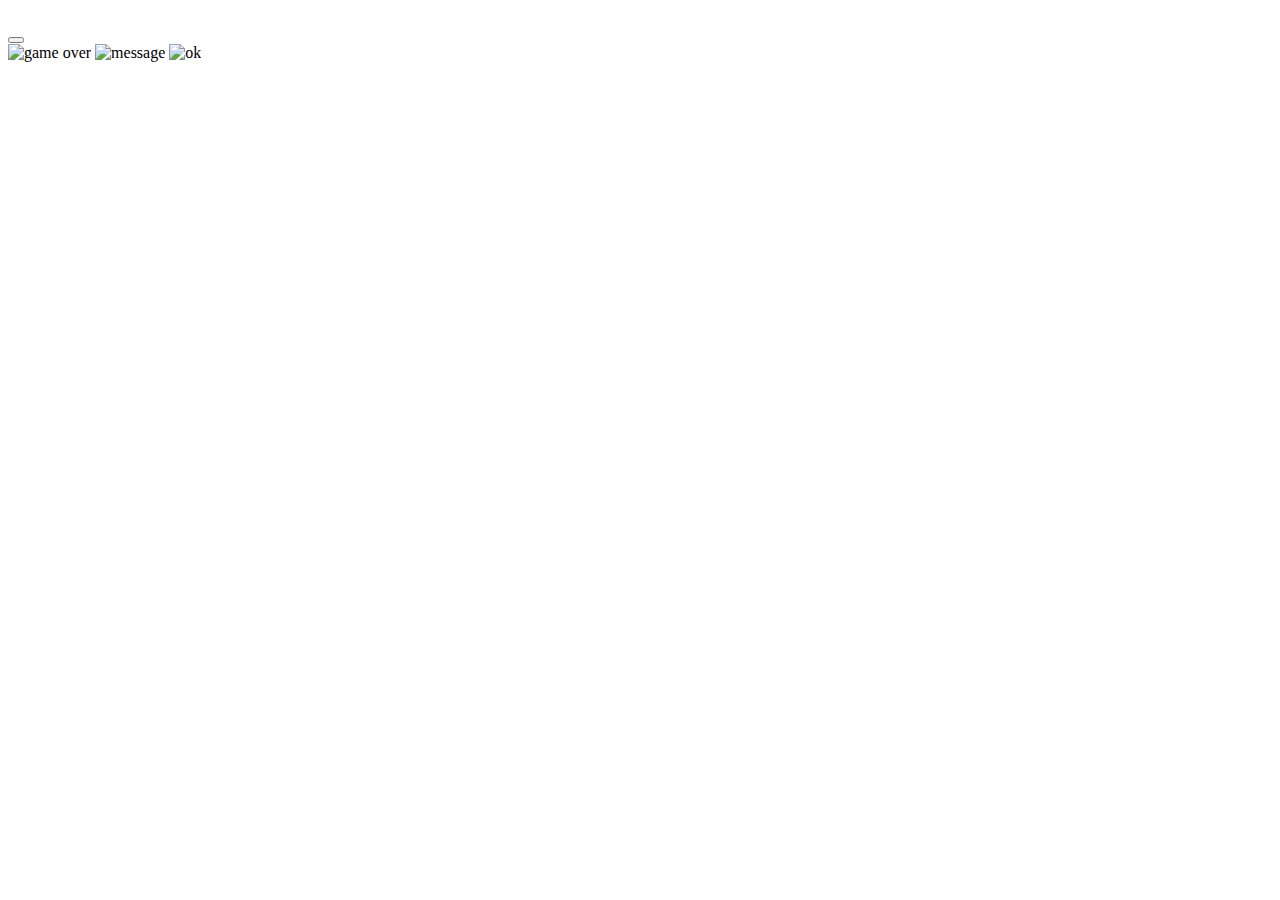
==== js_flybird_game/index.html @ f22dd2f9 "飞行小鸟小游戏" ====
<!DOCTYPE html>
<html lang="en">
<head>
  <meta charset="UTF-8">
  <meta name="viewport" content="width=device-width, initial-scale=1.0">
  <meta http-equiv="X-UA-Compatible" content="ie=edge">
  <title>Fly bird</title>
  <link rel="stylesheet" href="/css/index.css">
</head>
<body>
  <div id="wrapBg">
    <div id="headTitle">
      <img src="img/bird0.png" alt="" id="headBird">
    </div>
    <button id="startBtn"></button>
    <div id="grassLand1"></div>
    <div id="grassLand2"></div>
    <div id="score">
				<div id="num1"></div>
				<div id="num2"></div>
				<div id="num3"></div>
			</div>
			<div id="gameOver">
				<img src="img/game_over.jpg" alt="game over" />
				<img src="img/message.jpg" alt="message" />
				<img id="ok" src="img/ok.jpg" alt="ok" />
			</div>
  </div>
  <script src="bird.js"></script>
  <script src="baseObj.js"></script>
  <script src="block.js"></script>
  <script>
    var jsWrapBg = document.getElementById('wrapBg');
    var jsHeadTitle = document.getElementById('headTitle');
    var jsHeadBird = document.getElementById('headBird');
    var blockArr = [];
    // 开关量
    var index = 0;
    var y = 3;
    var imgArr = ["img/bird0.png","img/bird1.png"];
    var jsGrassLand1 = document.getElementById('grassLand1');
    var jsGrassLand2 = document.getElementById('grassLand2');
    var jsStartBtn = document.getElementById('startBtn');

    var blocksArr = [];
    var blockDistance = baseObj.randomNum(130,250);

    var jsScore = document.getElementById("score");
		var jsNum1 = document.getElementById("num1");
		var jsNum2 = document.getElementById("num2");
		var jsNum3 = document.getElementById("num3");
		var score = 0;

		var jsGameOver = document.getElementById("gameOver");
		var jsOkBtn = document.getElementById("ok");

    // 游戏界面
    jsStartBtn.addEventListener('click', function() {
      jsHeadTitle.style.display = 'none';
      clearInterval(headWaveTimer);
      jsStartBtn.style.display = 'none';
      // js动态插入小鸟
      // 面向对象编程
      bird.showBird(jsWrapBg);
      bird.flyBird();
      bird.wingWave();
      window.addEventListener('keydown', function(event) {
        var keyCode = event.keyCode;
        if (keyCode === 32) {
          bird.fallSpeed = -8;
        }
      },false)
      var b = new Block();
			b.createBlock();
			blocksArr.push(b);
			jsNum1.style.display = "block";
    },false);

    //开始界面
    var headWaveTimer = setInterval(function() {
      y *= -1;
      jsHeadTitle.style.top = jsHeadTitle.offsetTop + y + 'px';
      // offsetTop ? offset ? 子元素离父元素的距离
      // 相对定位，绝对定位
      jsHeadBird.src = imgArr[index];
      index++;
      if(index > 1) {
        index = 0;
      }
    },200);

    var landTimer = setInterval(function() {
      if(jsGrassLand1.offsetLeft <= -343) {
        jsGrassLand1.style.left = "343px";
      }
      if(jsGrassLand2.offsetLeft <= -343) {
        jsGrassLand2.style.left = "343px";
      }
      jsGrassLand1.style.left = jsGrassLand1.offsetLeft - 3 + "px";
      jsGrassLand2.style.left = jsGrassLand2.offsetLeft - 3 + "px";


			if (blocksArr.length) {
				for (var i = 0; i < blocksArr.length; i++) {
					blocksArr[i].moveBlock();
					var x =baseObj.rectangleCrashExamine(blocksArr[i].downDivWrap, bird.div);
					var y = baseObj.rectangleCrashExamine(blocksArr[i].upDivWrap, bird.div);
					var z = bird.div.offsetTop >= 390;
					if (x || y || z) {
						window.clearInterval(landTimer);//清除landTimer定时器
						bird.fallSpeed = 0; //小鸟下落
						jsWrapBg.onclick = null; //消除点击事件
						jsScore.style.display = "none"; //隐藏计分器
						jsGameOver.style.display = "block"; // 显示gameover面板
					}
				}
        if (blocksArr[blocksArr.length - 1].downDivWrap.offsetLeft < (450 - blockDistance)) {
						blockDistance = baseObj.randomNum(130,250);
						var newBlock = new Block();
						newBlock.createBlock();
						blocksArr.push(newBlock);
				}
        if (blocksArr[0].downDivWrap.offsetLeft == -12) {
						score++;//积分面板
						if (score < 10) {
							jsNum1.style.backgroundImage = "url(img/" + score + ".jpg)";
						} else if (score < 100) {
							jsNum2.style.display = "block";
							jsNum1.style.backgroundImage = "url(img/" + parseInt(score/10) + ".jpg)";
							jsNum2.style.backgroundImage = "url(img/" + score%10 + ".jpg)";
						} else if (score < 1000) {
							jsNum3.style.display = "block";
							jsNum1.style.backgroundImage = "url(img/" + parseInt(score/100) + ".jpg)";
							jsNum2.style.backgroundImage = "url(img/" + parseInt(score/10)%10 + ".jpg)";
							jsNum3.style.backgroundImage = "url(img/" + score%10 + ".jpg)";
						}
						console.log(score);
				}
        if (blocksArr[0].downDivWrap.offsetLeft < -50) {
						jsWrapBg.removeChild(blocksArr[0].downDivWrap);
						jsWrapBg.removeChild(blocksArr[0].upDivWrap);
						blocksArr.shift(blocksArr[0]);
				}
			}
    },30)

    jsOkBtn.onclick = function() {
			window.location.href = "index.html"; //刷新页面
		}
  </script>
</body>
</html>
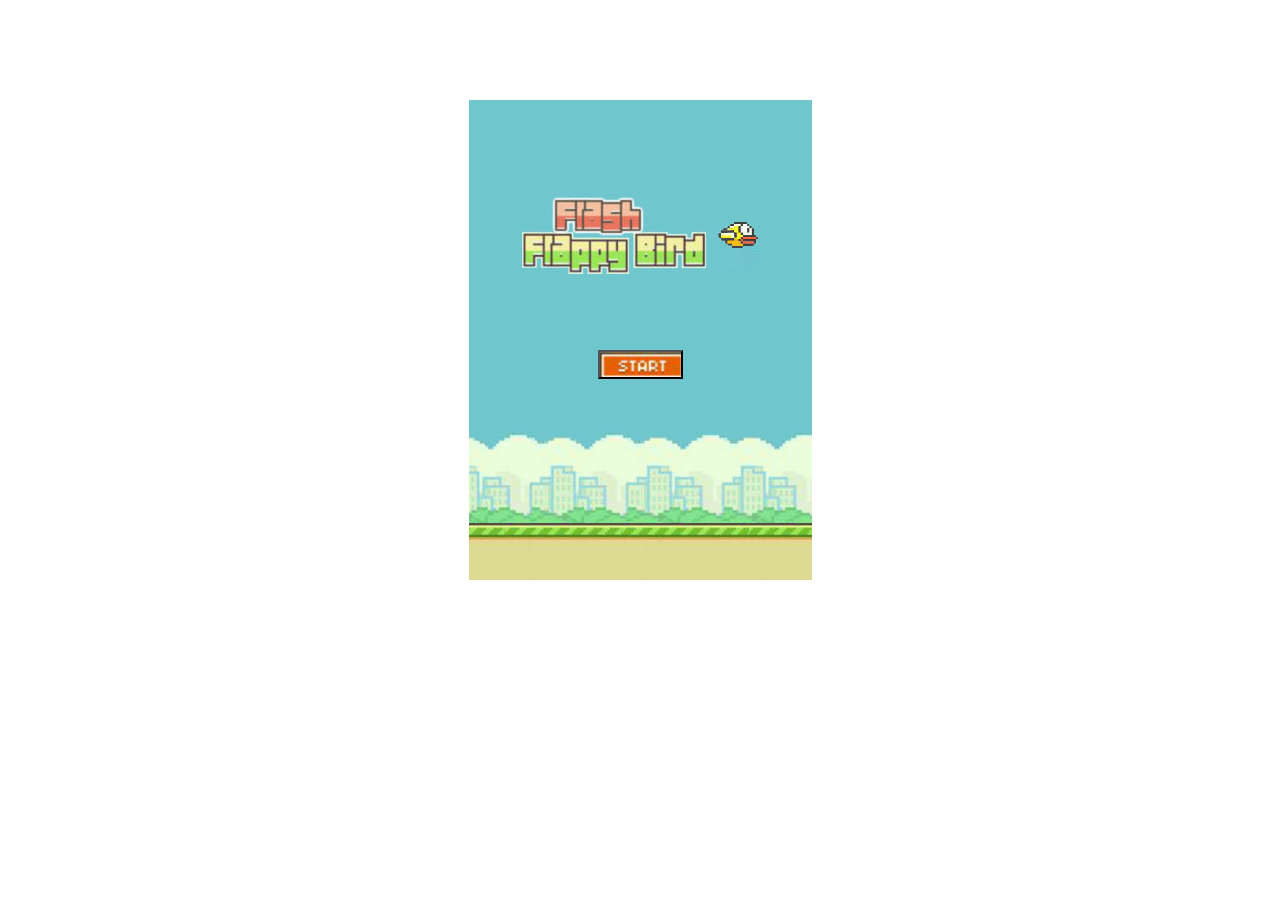
==== commit b101c3f1: "Update index.html" ====
--- a/js_flybird_game/index.html
+++ b/js_flybird_game/index.html
@@ -5,7 +5,7 @@
   <meta name="viewport" content="width=device-width, initial-scale=1.0">
   <meta http-equiv="X-UA-Compatible" content="ie=edge">
   <title>Fly bird</title>
-  <link rel="stylesheet" href="/css/index.css">
+  <link rel="stylesheet" href="./css/index.css">
 </head>
 <body>
   <div id="wrapBg">
--- a/js_flybird_game/css/index.css
+++ b/js_flybird_game/css/index.css
@@ -0,0 +1,67 @@
+* {
+  margin: 0;
+  padding: 0;
+}
+#wrapBg {
+  width: 343px;
+  height: 480px;
+  margin: 0 auto;
+  background-image: url('../img/bg.jpg');
+  position: relative;
+  top: 100px;
+  overflow: hidden;
+}
+#headTitle {
+  width: 236px;
+  height: 77px;
+  background-image: url('../img/head.jpg');
+  position: absolute;
+  left: 53px;
+  top: 100px;
+}
+#headBird{
+  float: right;
+  margin-top: 25px;
+}
+#startBtn {
+  width: 85px;
+  height: 29px;
+  padding: 0;
+  margin: 0;
+  background-image: url('../img/start.jpg');
+  position: absolute;
+  left: 129px;
+  top: 250px;
+}
+#grassLand1,#grassLand2 {
+  height: 14px;
+  width: 343px;
+  position: absolute;
+  top: 423px;
+  background-image: url('../img/banner.jpg');
+}
+#grassLand2 {
+  left: 343px;
+}
+#score{
+    position:absolute;
+    left: 130px;
+    top:50px;
+    z-index: 1;
+}
+
+#score div{
+    height: 39px;
+    width: 28px;
+    float: left;
+    background-image: url(../img/0.jpg);
+    display: none;
+}
+
+#gameOver{
+    position: absolute;
+    top: 100px;
+    text-align: center;
+    display: none;
+    z-index: 1;
+}
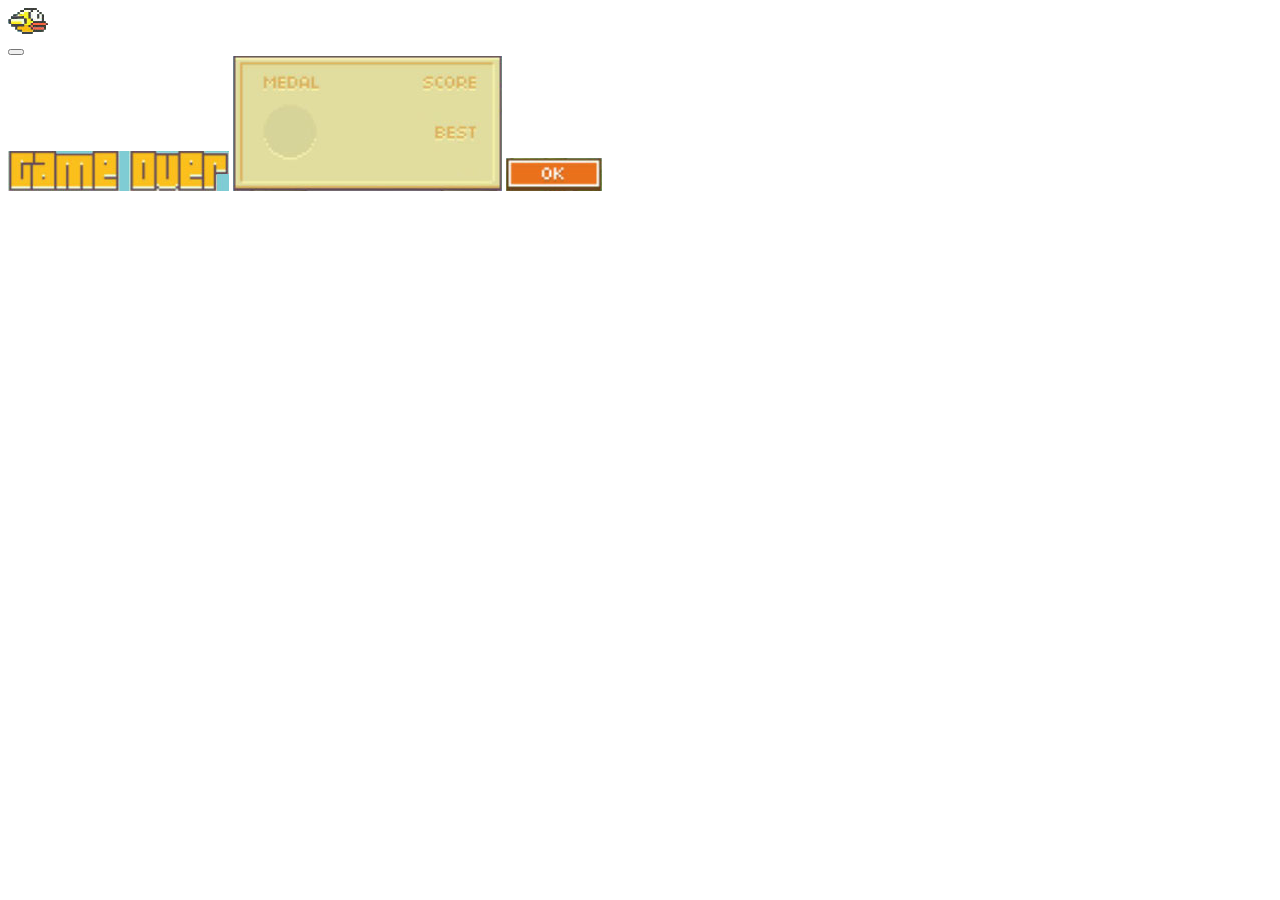
==== commit 36cbfff4: "Update index.html" ====
--- a/js_flybird_game/index.html
+++ b/js_flybird_game/index.html
@@ -5,7 +5,7 @@
   <meta name="viewport" content="width=device-width, initial-scale=1.0">
   <meta http-equiv="X-UA-Compatible" content="ie=edge">
   <title>Fly bird</title>
-  <link rel="stylesheet" href="./css/index.css">
+  <link rel="stylesheet" href="../css/index.css">
 </head>
 <body>
   <div id="wrapBg">
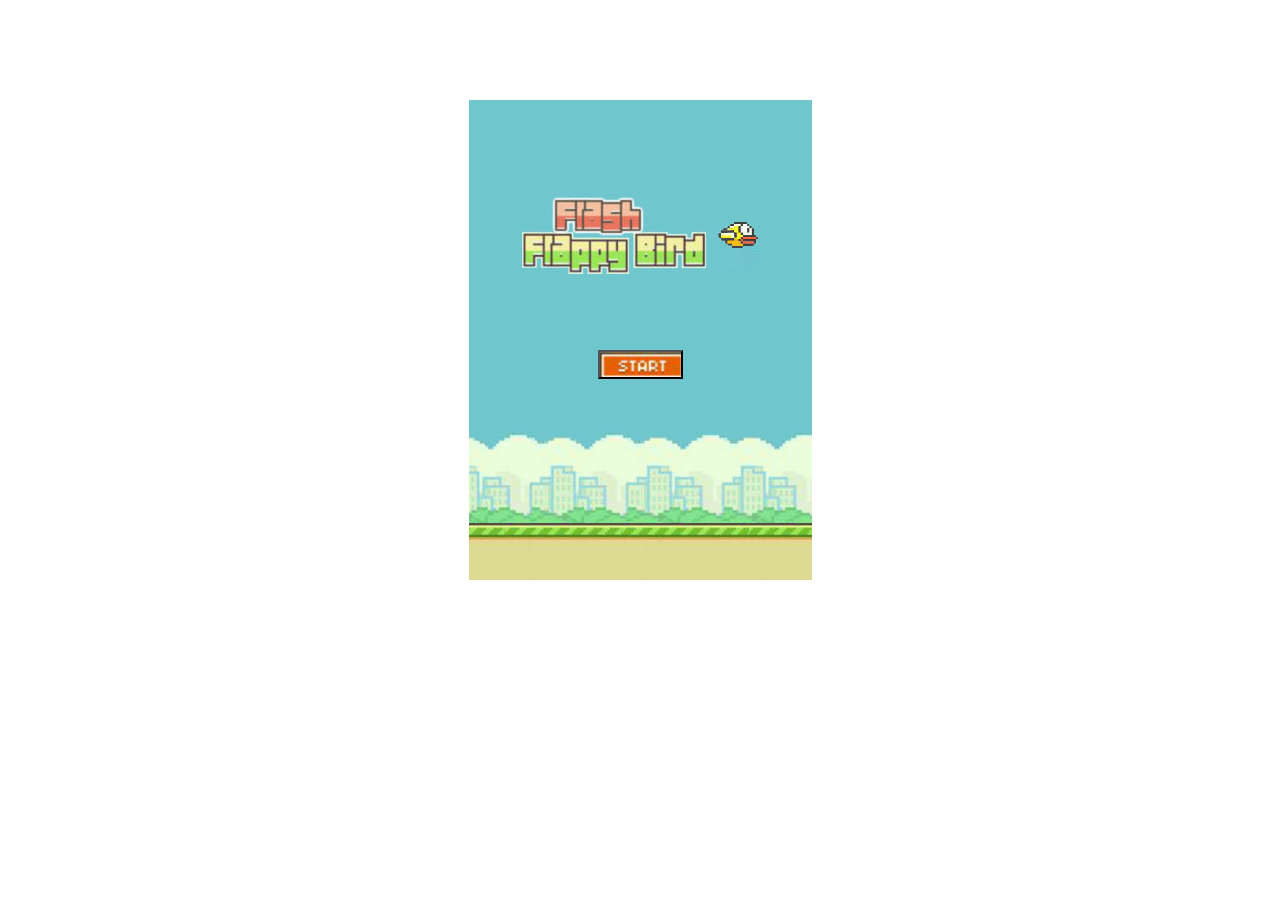
==== commit e3a85001: "Update index.html" ====
--- a/js_flybird_game/index.html
+++ b/js_flybird_game/index.html
@@ -5,7 +5,7 @@
   <meta name="viewport" content="width=device-width, initial-scale=1.0">
   <meta http-equiv="X-UA-Compatible" content="ie=edge">
   <title>Fly bird</title>
-  <link rel="stylesheet" href="../css/index.css">
+  <link rel="stylesheet" href="./css/index.css">
 </head>
 <body>
   <div id="wrapBg">
--- a/js_flybird_game/css/index.css
+++ b/js_flybird_game/css/index.css
@@ -0,0 +1,67 @@
+* {
+  margin: 0;
+  padding: 0;
+}
+#wrapBg {
+  width: 343px;
+  height: 480px;
+  margin: 0 auto;
+  background-image: url('../img/bg.jpg');
+  position: relative;
+  top: 100px;
+  overflow: hidden;
+}
+#headTitle {
+  width: 236px;
+  height: 77px;
+  background-image: url('../img/head.jpg');
+  position: absolute;
+  left: 53px;
+  top: 100px;
+}
+#headBird{
+  float: right;
+  margin-top: 25px;
+}
+#startBtn {
+  width: 85px;
+  height: 29px;
+  padding: 0;
+  margin: 0;
+  background-image: url('../img/start.jpg');
+  position: absolute;
+  left: 129px;
+  top: 250px;
+}
+#grassLand1,#grassLand2 {
+  height: 14px;
+  width: 343px;
+  position: absolute;
+  top: 423px;
+  background-image: url('../img/banner.jpg');
+}
+#grassLand2 {
+  left: 343px;
+}
+#score{
+    position:absolute;
+    left: 130px;
+    top:50px;
+    z-index: 1;
+}
+
+#score div{
+    height: 39px;
+    width: 28px;
+    float: left;
+    background-image: url(../img/0.jpg);
+    display: none;
+}
+
+#gameOver{
+    position: absolute;
+    top: 100px;
+    text-align: center;
+    display: none;
+    z-index: 1;
+}
